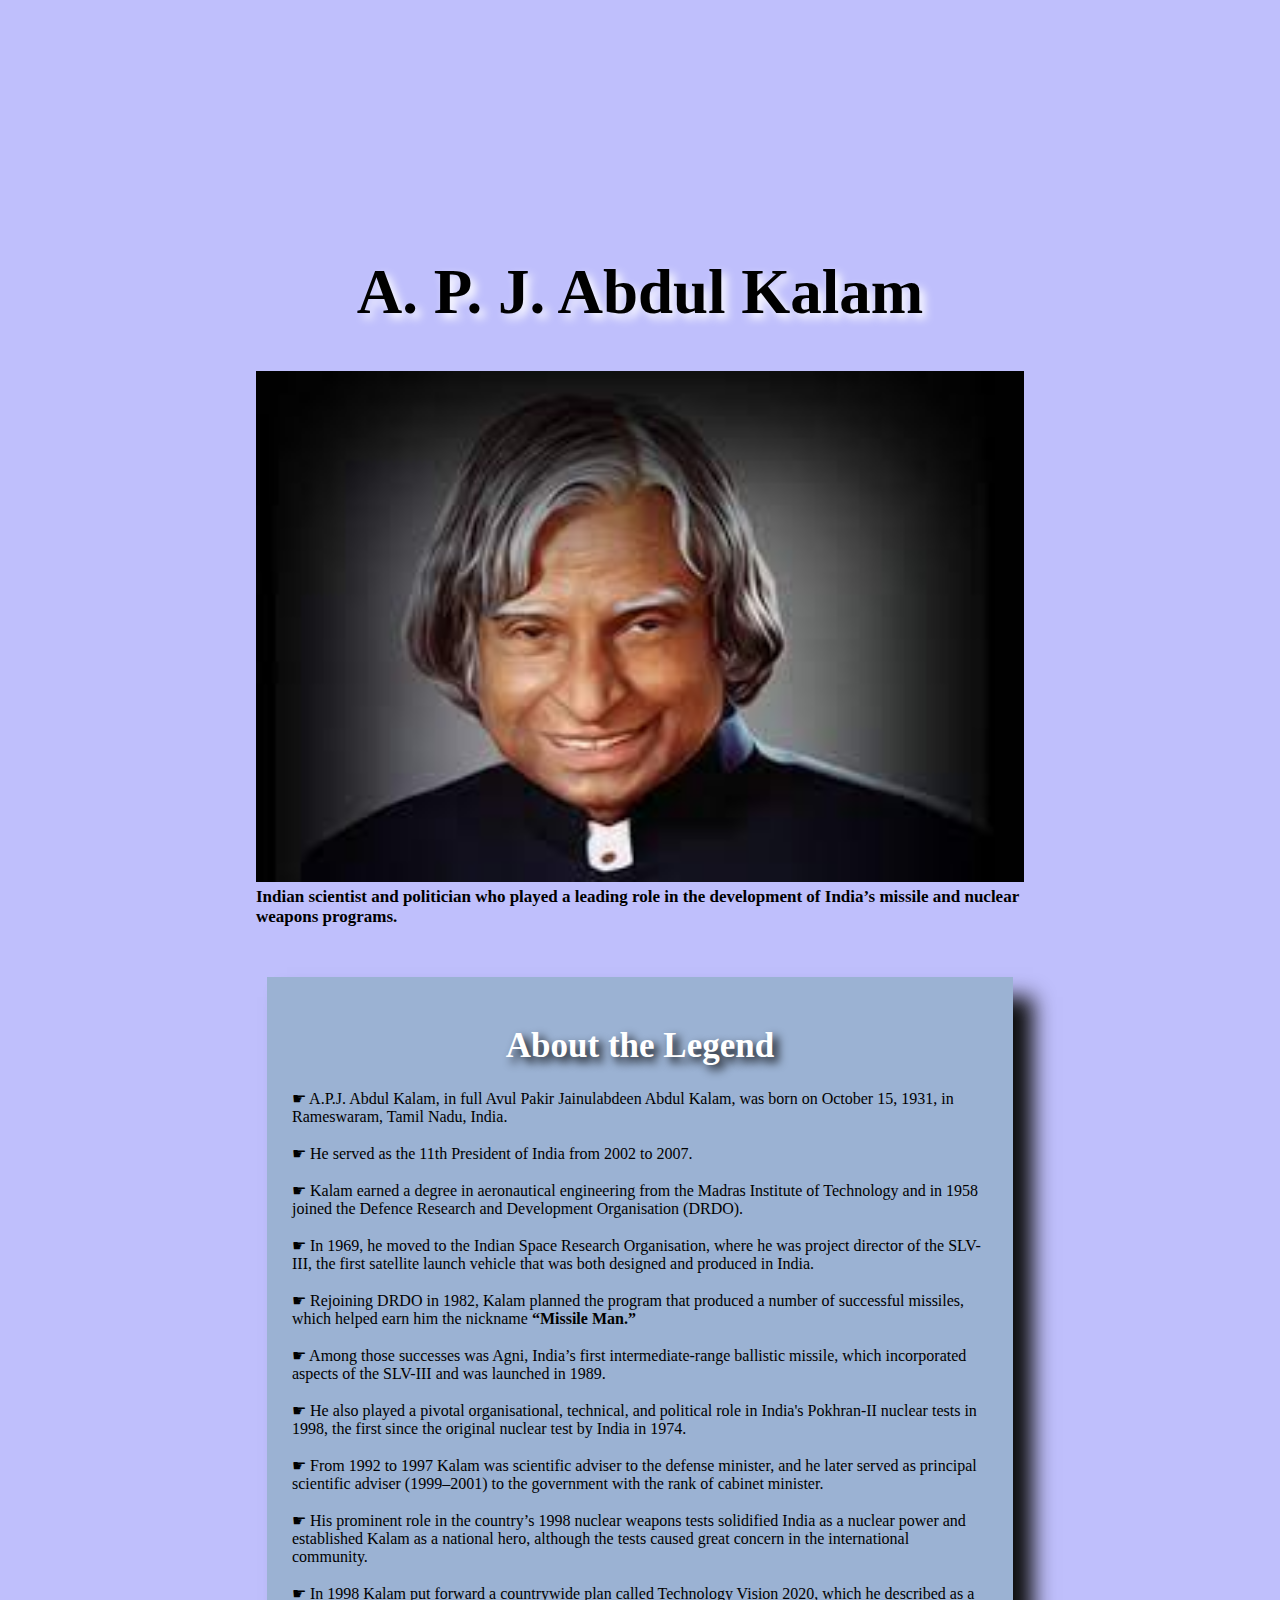
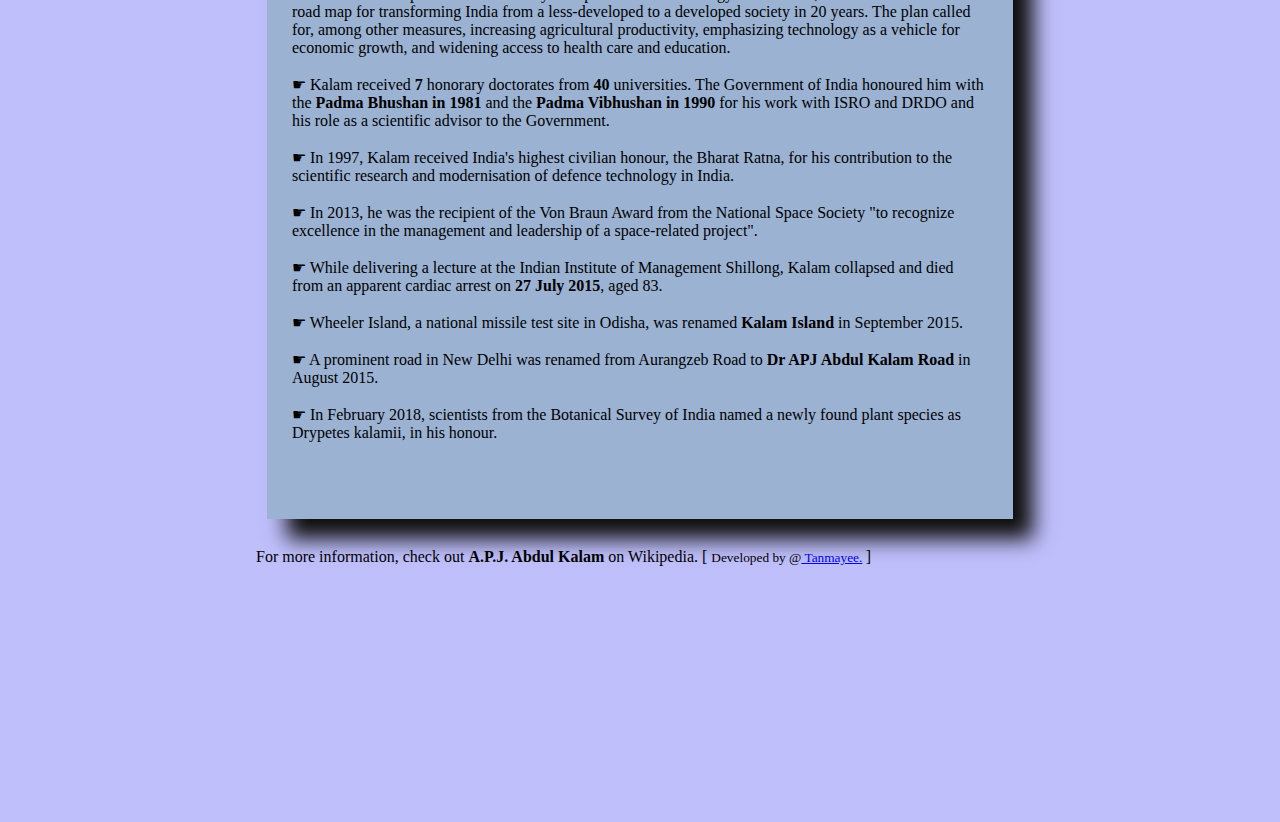
==== Task-2/index.html @ b930f3c6 "Create index.html" ====
<!DOCTYPE html>
<html lang="en">

<head>
    <style>
        

        body {
            background-color: rgb(191, 191, 252);
            margin: 20%;
        }

       
        #title {
            text-align: center;
            text-shadow: 5px 5px 10px white;
            font-size: 7vh;
        }

        
        img {
            display: inline-block;
            width: 100%;
        }

        
        #caption {
            font-size: 17px;
            font-family: Gill Sans;
            color: black;
        }

        
        div#tribute-data {
            background-color: rgb(46, 139, 87, 0.25);
            box-shadow: 20px 20px 20px #0e0e0e;
            font-family: Georgia;
            padding: 25px 25px;
            margin: 11px;
            margin-top: 50px;
        }

        
        h1.title-APJ {
            font-size: 35px;
            color: white;
            text-align: center;
            text-shadow: 5px 5px 10px black;
        }

        
        #tribute-link {
            text-decoration: none;
            color: black;
        }
    </style>
</head>

<body>
    <main id="main">

        <!-- Title of the page -->
        <h1 id="title">
            A. P. J. Abdul Kalam
        </h1>

        <div id="img">

            <!--Image of the Tribute Person-->
            <img src="[data-uri]"
                alt="">
            <small id="caption">
                <b> Indian scientist and
                politician who played a leading
                role in the development of India’s
                missile and nuclear weapons
                programs.</b>
            </small>
        </div>

        <div id="tribute-data">

            <!--Achievements and other
                details of the person-->
            <h1 class="title-APJ">
                About the Legend
            </h1>



            <p>
                ☛ A.P.J. Abdul Kalam, in full
                Avul Pakir Jainulabdeen Abdul Kalam,
                was born on October 15, 1931, in
                Rameswaram, Tamil Nadu, India.<br><br>
                ☛ He served as the 11th President
                of India from 2002 to 2007.<br><br>
                ☛ Kalam earned a degree in
                aeronautical engineering from the
                Madras Institute of Technology and in
                1958 joined the Defence Research and
                Development Organisation (DRDO).<br><br>
                ☛ In 1969, he moved to the Indian
                Space Research Organisation, where he
                was project director of the SLV-III, the
                first satellite launch vehicle that was
                both designed and produced in India.
                <br><br> ☛ Rejoining DRDO in 1982,
                Kalam planned the program that produced
                a number of successful missiles, which
                helped earn him the nickname <strong>
                    “Missile Man.”</strong>
                <br><br> ☛ Among those successes
                was Agni, India’s first intermediate-range
                ballistic missile, which incorporated
                aspects of the SLV-III and was launched
                in 1989.
                <br><br> ☛ He also played a
                pivotal organisational, technical,
                and political role in India's Pokhran-II
                nuclear tests in 1998, the first since
                the original nuclear test by India in 1974.
                <br><br> ☛ From 1992 to 1997 Kalam
                was scientific adviser to the defense
                minister, and he later served as principal
                scientific adviser (1999–2001) to the
                government with the rank of cabinet minister.
                <br><br> ☛ His prominent role in
                the country’s 1998 nuclear weapons tests
                solidified India as a nuclear power and
                established Kalam as a national hero,
                although the tests caused great concern
                in the international community.
                <br><br> ☛ In 1998 Kalam put
                forward a countrywide plan called
                Technology Vision 2020, which he described
                as a road map for transforming India from
                a less-developed to a developed society
                in 20 years. The plan called for, among
                other measures, increasing agricultural
                productivity, emphasizing technology as
                a vehicle for economic growth, and
                widening access to health care and
                education.
                <br><br> ☛ Kalam received <b>7</b>
                honorary doctorates from <b>40</b>
                universities. The Government of India
                honoured him with the <b>Padma Bhushan
                    in 1981</b> and the <b>Padma Vibhushan
                    in 1990</b> for his work with ISRO and
                DRDO and his role as a scientific advisor
                to the Government.
                <br><br> ☛ In 1997, Kalam received
                India's highest civilian honour, the
                Bharat Ratna, for his contribution to
                the scientific research and modernisation
                of defence technology in India.
                <br><br> ☛ In 2013, he was the
                recipient of the Von Braun Award from
                the National Space Society "to recognize
                excellence in the management and leadership
                of a space-related project".
                <br><br> ☛ While delivering a
                lecture at the Indian Institute of
                Management Shillong, Kalam collapsed and
                died from an apparent cardiac arrest on
                <b>27 July 2015</b>, aged 83.
                <br><br> ☛ Wheeler Island, a
                national missile test site in Odisha, was
                renamed <b>Kalam Island</b> in September
                2015.
                <br><br> ☛ A prominent road in
                New Delhi was renamed from Aurangzeb
                Road to <b>Dr APJ Abdul Kalam Road</b>
                in August 2015.
                <br><br> ☛ In February 2018,
                scientists from the Botanical Survey
                of India named a newly found plant
                species as Drypetes kalamii, in his
                honour.
                <br><br><br>
            </p>


        </div>
        <br>
        For more information,
        check out
        <a id="tribute-link" href="#">
            <b>A.P.J. Abdul Kalam</b> on Wikipedia. [
            <small>Developed by @<a href="#">
                    Tanmayee.</a></a>
        </small>]
    </main>
</body>

</html>
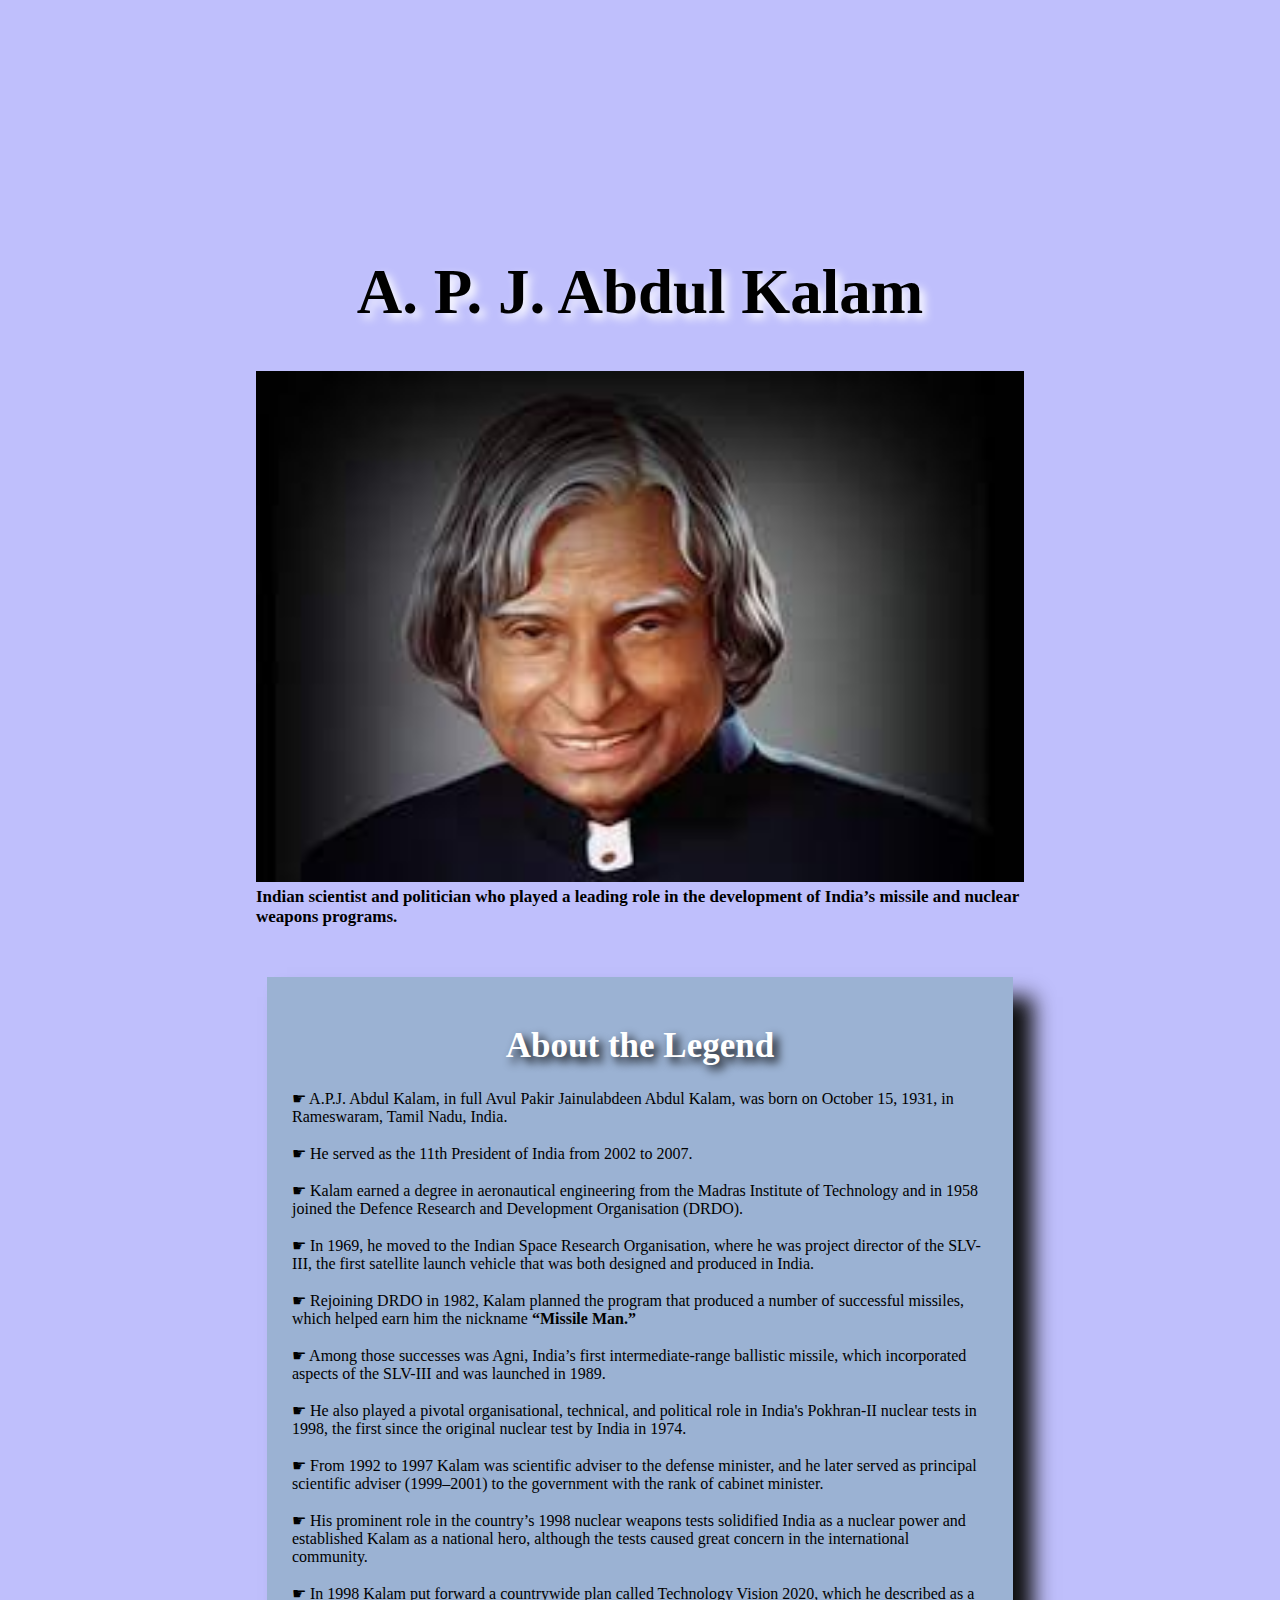
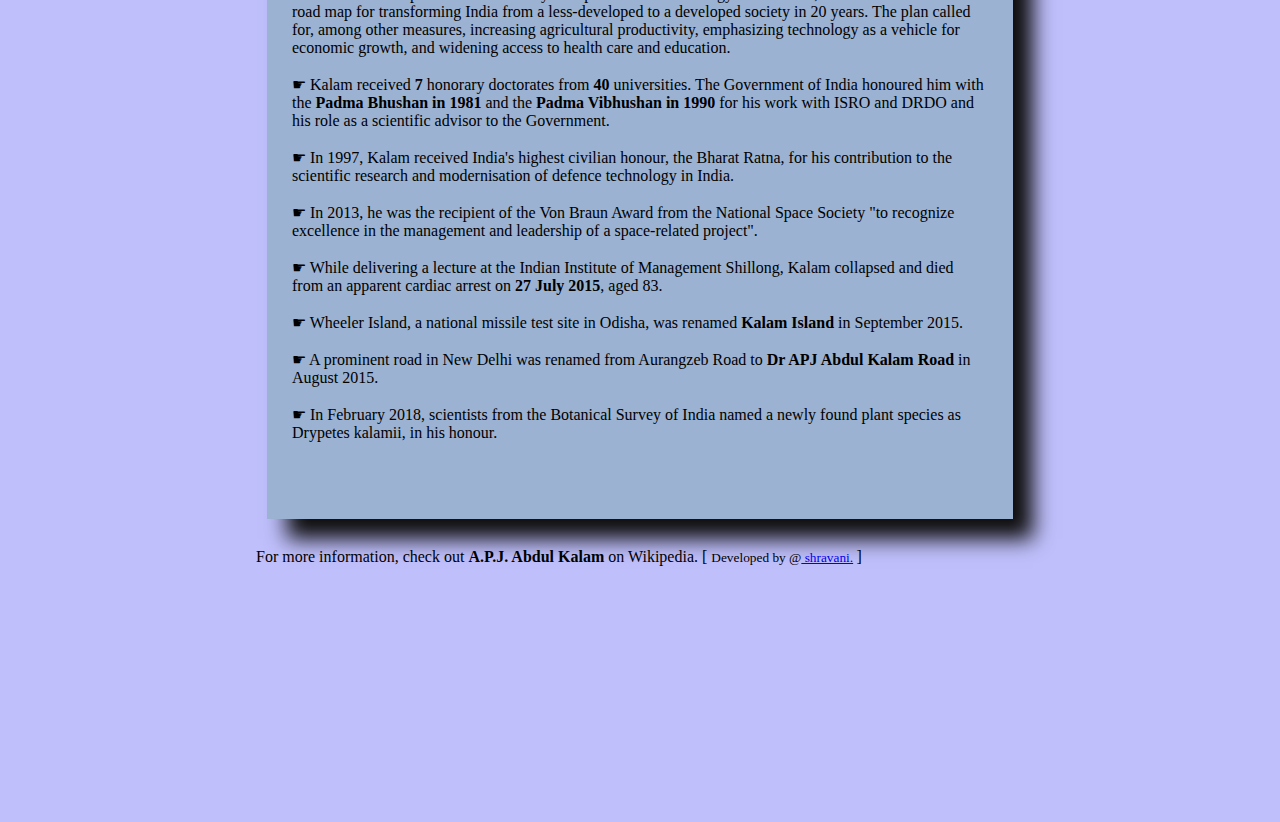
==== commit 05a2fab9: "Update index.html" ====
--- a/Task-2/index.html
+++ b/Task-2/index.html
@@ -189,7 +189,7 @@
         <a id="tribute-link" href="#">
             <b>A.P.J. Abdul Kalam</b> on Wikipedia. [
             <small>Developed by @<a href="#">
-                    Tanmayee.</a></a>
+                    shravani.</a></a>
         </small>]
     </main>
 </body>
